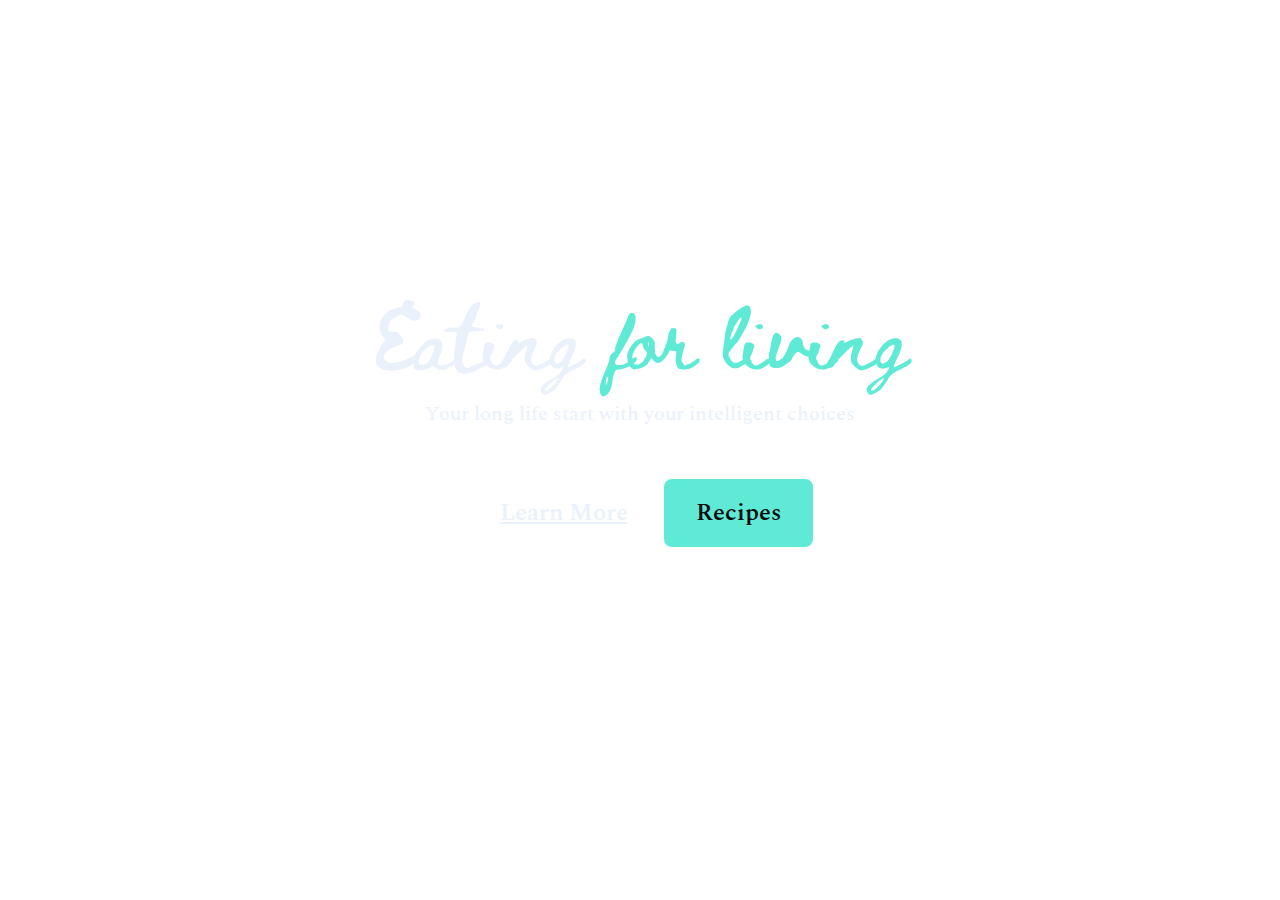
==== Landing Page - Healthy Recipes/index.html @ 21b5d4ea "add arquivos" ====
<!DOCTYPE html>
<html lang="en">
  <head>
    <link rel="preconnect" href="https://fonts.googleapis.com" />
    <link rel="preconnect" href="https://fonts.gstatic.com" crossorigin />
    <link
      href="https://fonts.googleapis.com/css2?family=Beth+Ellen&family=Spectral:wght@500;600&display=swap"
      rel="stylesheet"
    />
    <meta charset="UTF-8" />
    <meta http-equiv="X-UA-Compatible" content="IE=edge" />
    <meta name="viewport" content="width=device-width, initial-scale=1.0" />
    <link rel="stylesheet" href="css/style.css" />
    <title>Eating for living</title>
  </head>
  <body>
    <h1>Eating <span>for living</span></h1>
    <p>Your long life start with your intelligent choices</p>
    <a href="#">Learn More</a>
    <a href="#" class="btn-primary">Recipes</a>
  </body>
</html>
---- Landing Page - Healthy Recipes/css/style.css ----
* {
    margin: 0;
    box-sizing: border-box;
    -webkit-font-smoothing: antialiased;
    -moz-osx-font-smoothing: grayscale;
  }
  
  body {
    text-align: center;
    padding-top: 275px;
    background-image: url("/img/background-image.svg");
    background-repeat: no-repeat;
    background-size: cover;
    background-position: center;
  
    height: 100vh;
  
    font-family: 'Spectral', serif;
  }
  
  h1 {
    color: #EBF1FB;
    font-weight: 400;
    font-size: 64px;
    line-height: 120px;
  
    font-family: 'Beth Ellen', cursive;
  }
  
  h1 span {
    color: #5EEAD4;
  }

  p {
    font-size: 20px;
    font-weight: 500;
    line-height: 30.44px;
    margin-top: 4px;
    margin-bottom: 72px;
    color: #EBF1FB;
  }
  
  /* botão */
  a {
    padding: 16px 32px;
    font-weight: 600;
    font-size: 24px;
    line-height: 24px;
    color: #EBF1FB;
  }
  
  a:hover,
  .btn-primary {
    color: #0B0C0E;
    background-color: #5EEAD4;
    border-radius: 8px;
    text-decoration: none;
  }
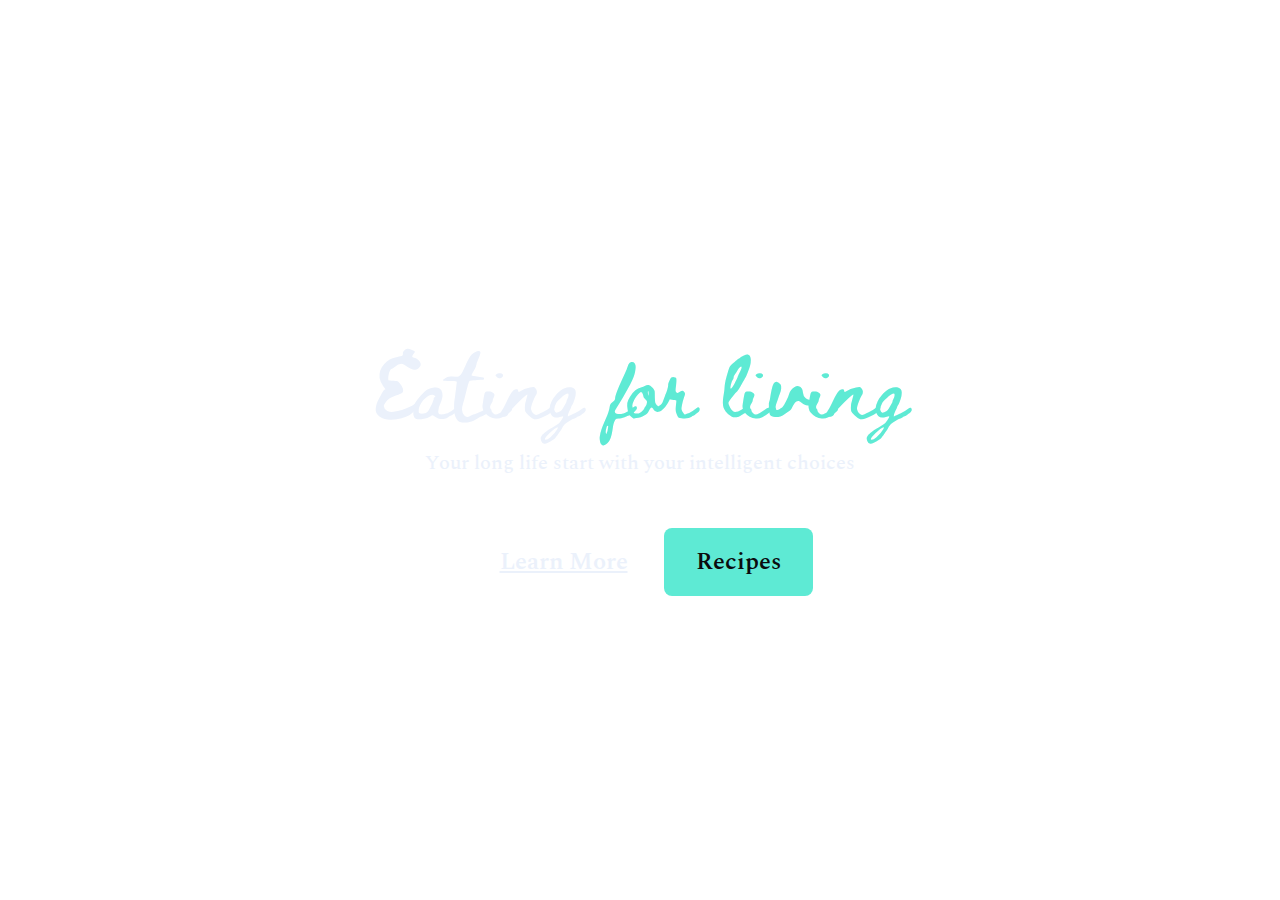
==== commit ed2e6ea6: "alt css" ====
--- a/Landing Page - Healthy Recipes/index.html
+++ b/Landing Page - Healthy Recipes/index.html
@@ -11,12 +11,14 @@
     <meta http-equiv="X-UA-Compatible" content="IE=edge" />
     <meta name="viewport" content="width=device-width, initial-scale=1.0" />
     <link rel="stylesheet" href="css/style.css" />
-    <title>Eating for living</title>
+    <title>Healthy</title>
   </head>
   <body>
     <h1>Eating <span>for living</span></h1>
     <p>Your long life start with your intelligent choices</p>
-    <a href="#">Learn More</a>
-    <a href="#" class="btn-primary">Recipes</a>
+    <div>
+      <a href="#">Learn More</a> 
+      <a href="#" class="btn-primary">Recipes</a>
+    </div>
   </body>
 </html>
--- a/Landing Page - Healthy Recipes/css/style.css
+++ b/Landing Page - Healthy Recipes/css/style.css
@@ -7,19 +7,22 @@
   
   body {
     text-align: center;
-    padding-top: 275px;
-    background-image: url("/img/background-image.svg");
+    /* background-image: url("/img/background-image.svg");
     background-repeat: no-repeat;
     background-size: cover;
-    background-position: center;
+    background-position: center; */
+    background: url("/img/background-image.svg") no-repeat center/cover;
+    color: #EBF1FB;
   
     height: 100vh;
   
     font-family: 'Spectral', serif;
+
+    display: grid;
+    place-content: center;
   }
   
   h1 {
-    color: #EBF1FB;
     font-weight: 400;
     font-size: 64px;
     line-height: 120px;
@@ -34,10 +37,9 @@
   p {
     font-size: 20px;
     font-weight: 500;
-    line-height: 30.44px;
+    line-height: 30px;
     margin-top: 4px;
     margin-bottom: 72px;
-    color: #EBF1FB;
   }
   
   /* botão */
@@ -56,4 +58,7 @@
     border-radius: 8px;
     text-decoration: none;
   }
-  +  
+  .btn-primary:hover {
+    background: #EBF1FB;
+  }